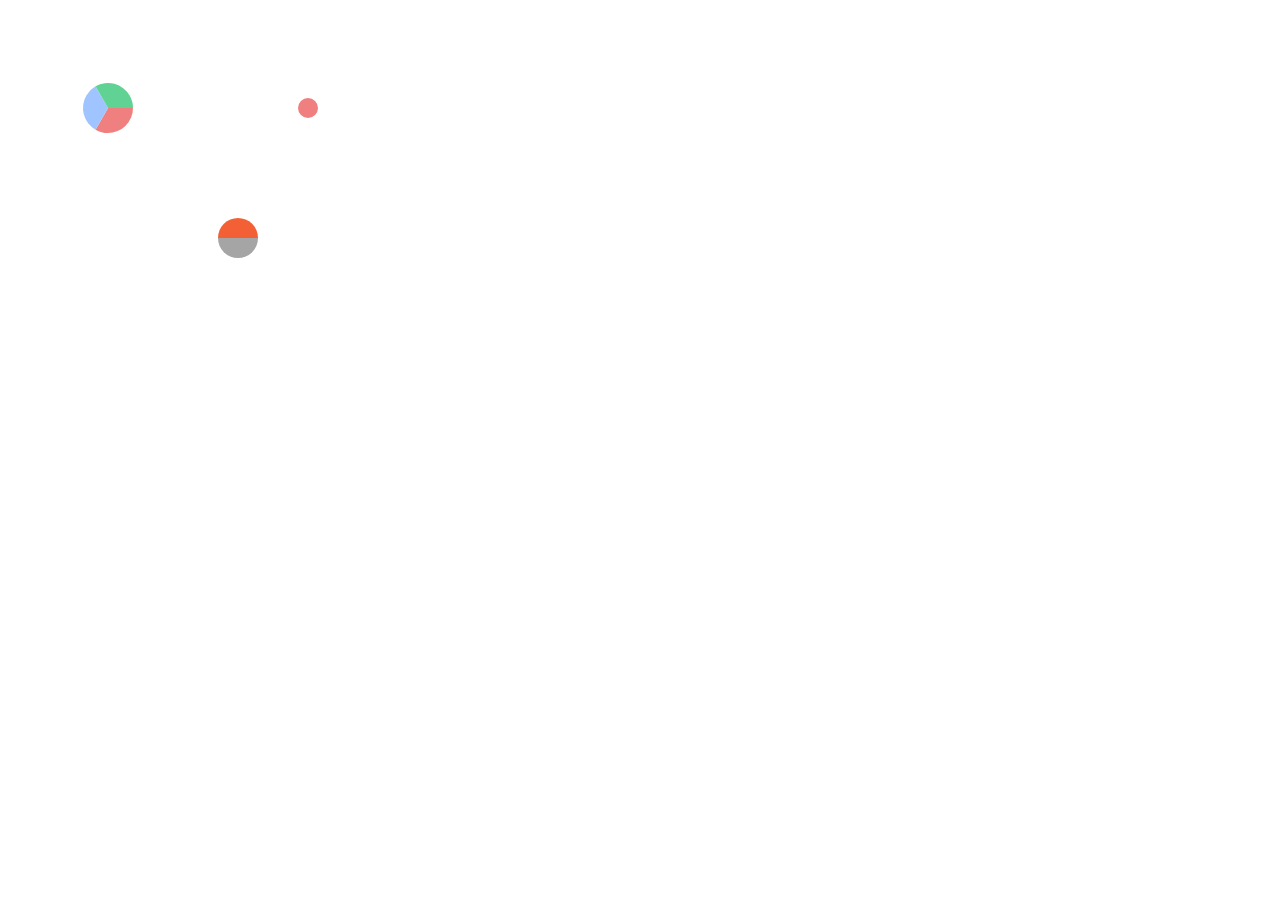
==== pages/index.html @ e3acc893 "clustering with k-means. need refactoring" ====
<!DOCTYPE html>

<html>
    <head>
        <title>HITS Web algorithms</title>
        <script src="../scripts/test.js" type="module"></script>
    </head>

    <body>
        <canvas id="test" width="500" height="500"></canvas>
    </body>
</html>
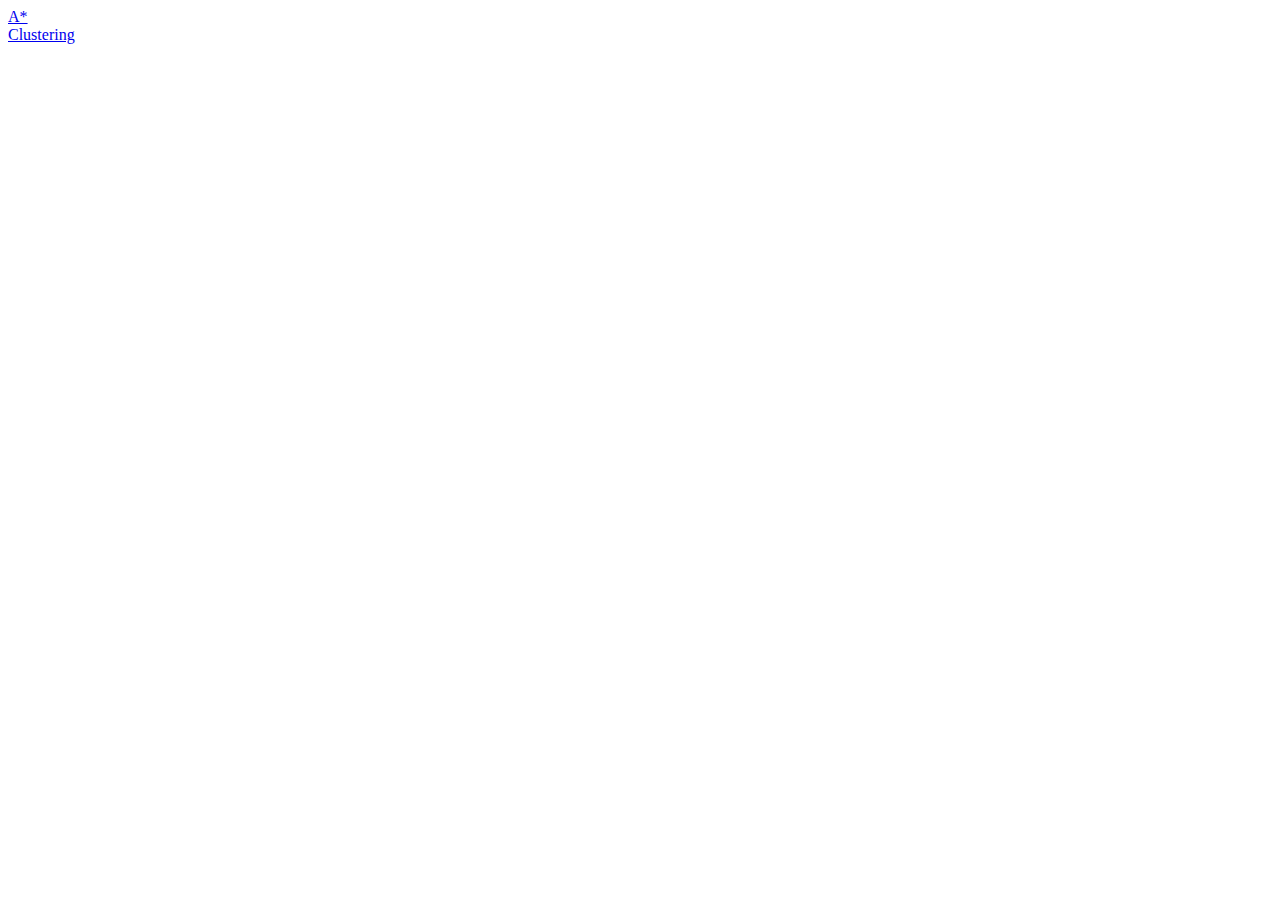
==== commit 75fc3f6c: "stable clustering without css styles. need refactoring?" ====
--- a/pages/index.html
+++ b/pages/index.html
@@ -7,6 +7,8 @@
     </head>
 
     <body>
-        <canvas id="test" width="500" height="500"></canvas>
+        <a href="/pages/astar.html">A*</a>
+        <br>
+        <a href="/pages/clustering.html">Clustering</a>
     </body>
 </html>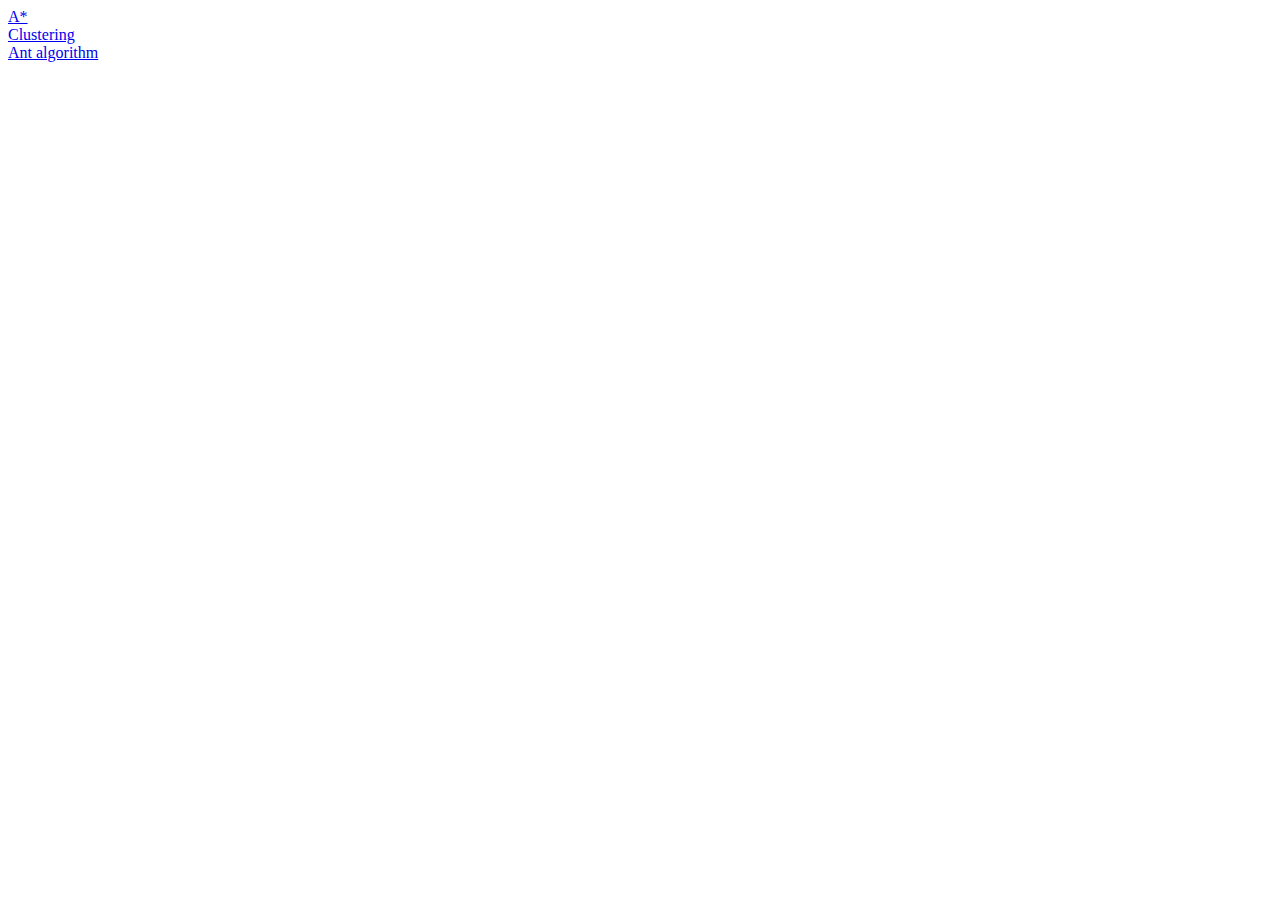
==== commit 4f0f1d4c: "ant basic started" ====
--- a/pages/index.html
+++ b/pages/index.html
@@ -10,5 +10,7 @@
         <a href="/pages/astar.html">A*</a>
         <br>
         <a href="/pages/clustering.html">Clustering</a>
+        <br>
+        <a href="/pages/ant.html">Ant algorithm</a>
     </body>
 </html>